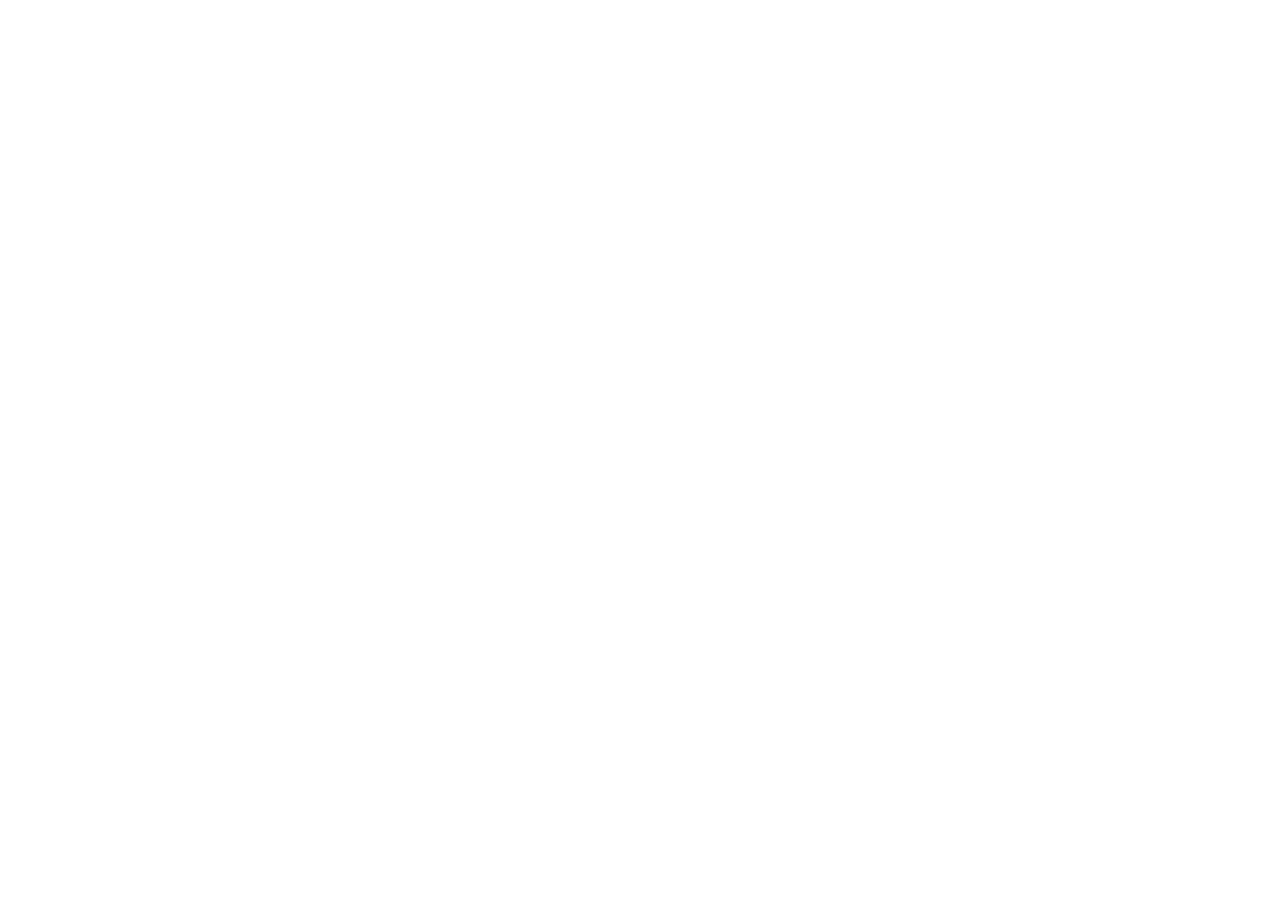
==== oneshiyan/data1.html @ cd658727 "Add files via upload" ====
<!DOCTYPE html>
<html>
	<head>
		<meta http-equiv="Content-Type" content="text/html;charset=utf-8">
		<title>实验一.1</title>
		<!-- 顶点着色器和片元着色器代码 -->
		<script id="vertex-shader" type="x-shader/x-vertex">
			attribute vec4 vPosition;
		
			void main(){
				gl_Position = vPosition;
			}
		</script>
		<script id="fragment-shader" type="x-shader/x-fragment">
			precision mediump float;
			varying vec4 fColor;
			void main(){
				gl_FragColor = vec4( 0.6, 0.1, 0.1, 0.7 );
			}
		</script>
		<!-- 一组相关的JS库 -->
		<script type="text/javascript" src="webgl-utils.js"></script>
		<script type="text/javascript" src="initShaders.js"></script>
		<!-- <script type="text/javascript" src="../js/common/glMatrix-0.9.5.min.js"></script> -->
		<!-- 绘制三角形的JS代码 -->
		<script type="text/javascript" src="triangle.js"></script>
	</head>
	<body>
		<canvas id="triangle-canvas" style="border:none;" width="500" height="500"></canvas>
	</body>
</html>
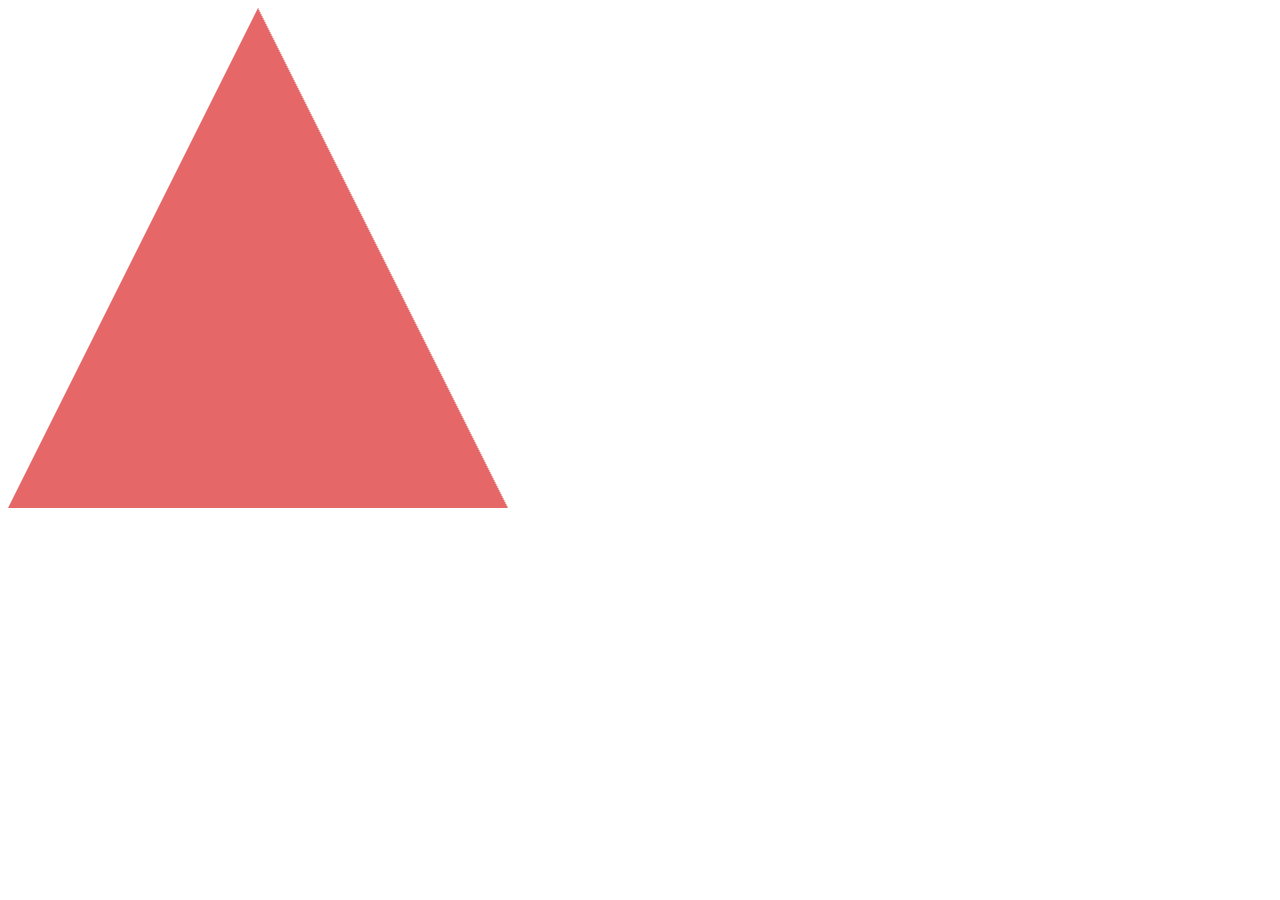
==== commit 215a4c20: "Update data1.html" ====
--- a/oneshiyan/data1.html
+++ b/oneshiyan/data1.html
@@ -19,13 +19,13 @@
 			}
 		</script>
 		<!-- 一组相关的JS库 -->
-		<script type="text/javascript" src="webgl-utils.js"></script>
-		<script type="text/javascript" src="initShaders.js"></script>
-		<!-- <script type="text/javascript" src="../js/common/glMatrix-0.9.5.min.js"></script> -->
+		<script type="text/javascript" src="../js/webgl-utils.js"></script>
+		<script type="text/javascript" src="../js/initShaders.js"></script>
+		<!-- <script type="text/javascript" src="./js/common/glMatrix-0.9.5.min.js"></script> -->
 		<!-- 绘制三角形的JS代码 -->
-		<script type="text/javascript" src="triangle.js"></script>
+		<script type="text/javascript" src="../js/triangle.js"></script>
 	</head>
 	<body>
 		<canvas id="triangle-canvas" style="border:none;" width="500" height="500"></canvas>
 	</body>
-</html>+</html>
